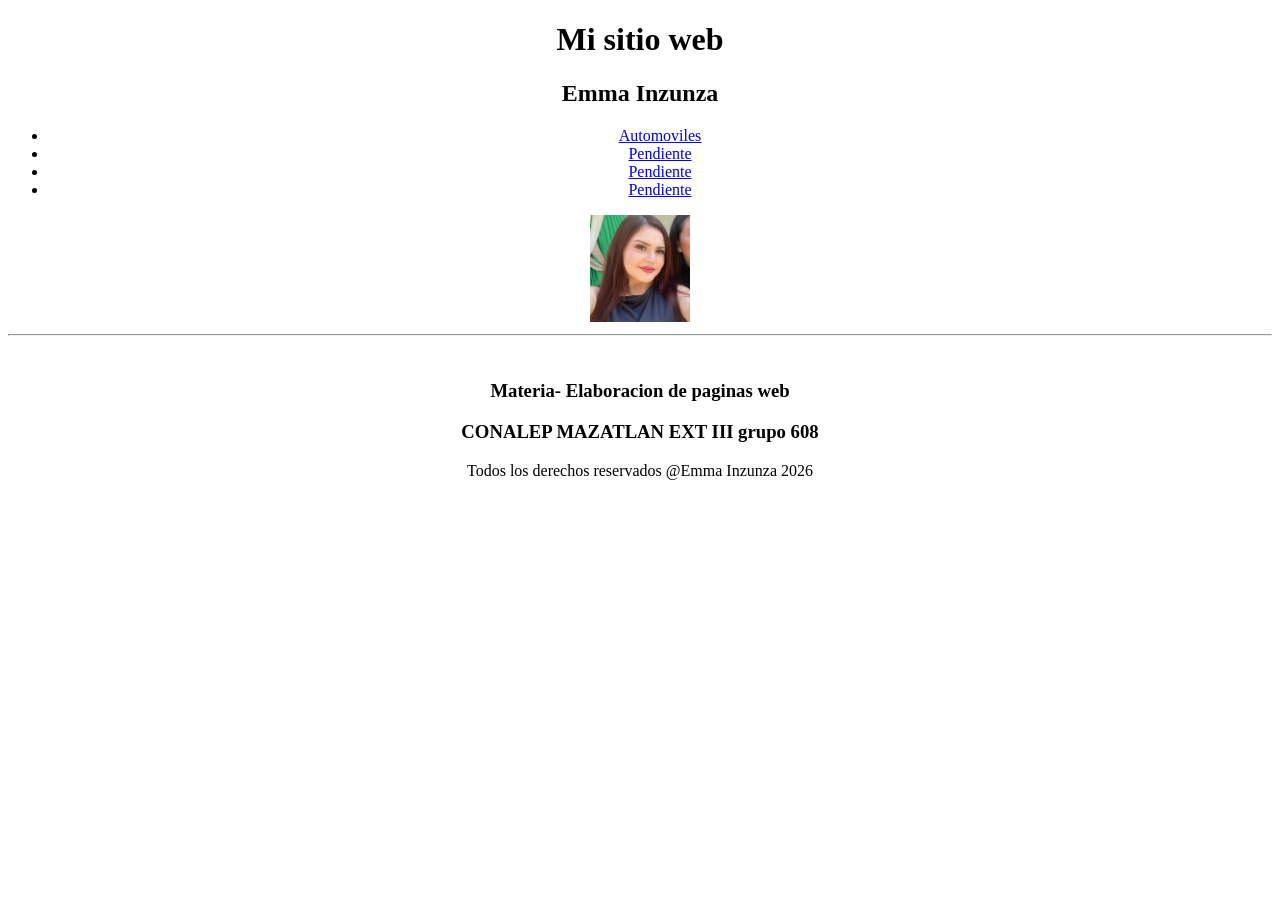
==== index.html @ c993e750 "Se creo el proyecto y se realizo index y auntomoviles" ====
<!DOCTYPE html>
<html lang="en">
<head>
    <meta charset="UTF-8">
    <meta name="viewport" content="width=device-width, initial-scale=1.0">
    <meta name="description" content="pagina de automoviles de las marcas nissan, ford, toyota">
    <meta name="keywords" content="autos, ford, toyota, nissan, venta de autos">
    <title>Mi sitio web</title>
</head>
<body>
    <center>
    <header>
        <h1>Mi sitio web </h1>
        <h2>Emma Inzunza</h2>
    </header>
    <!-- Menu de Navegacion -->
     <nav>
        <ul>
            <li><a href="html/automoviles.html">Automoviles</a></li>
            <li><a href="#">Pendiente</a></li>
            <li><a href="#">Pendiente</a></li>
            <li><a href="#">Pendiente</a></li>

        </ul>
     </nav>
    <section>
        <img src="/img/foto.PNG" alt="Emma Inzunza"width="100px">
        <hr> <!--linea horizontal -->
        <br> <!--salto de linea -->
        <h3>Materia- Elaboracion de paginas web</h3>
        <h3>CONALEP MAZATLAN EXT III grupo 608</h3>

    </section>
    <footer>Todos los derechos reservados @Emma Inzunza 2026</footer>
    </center>
</body>
</html>
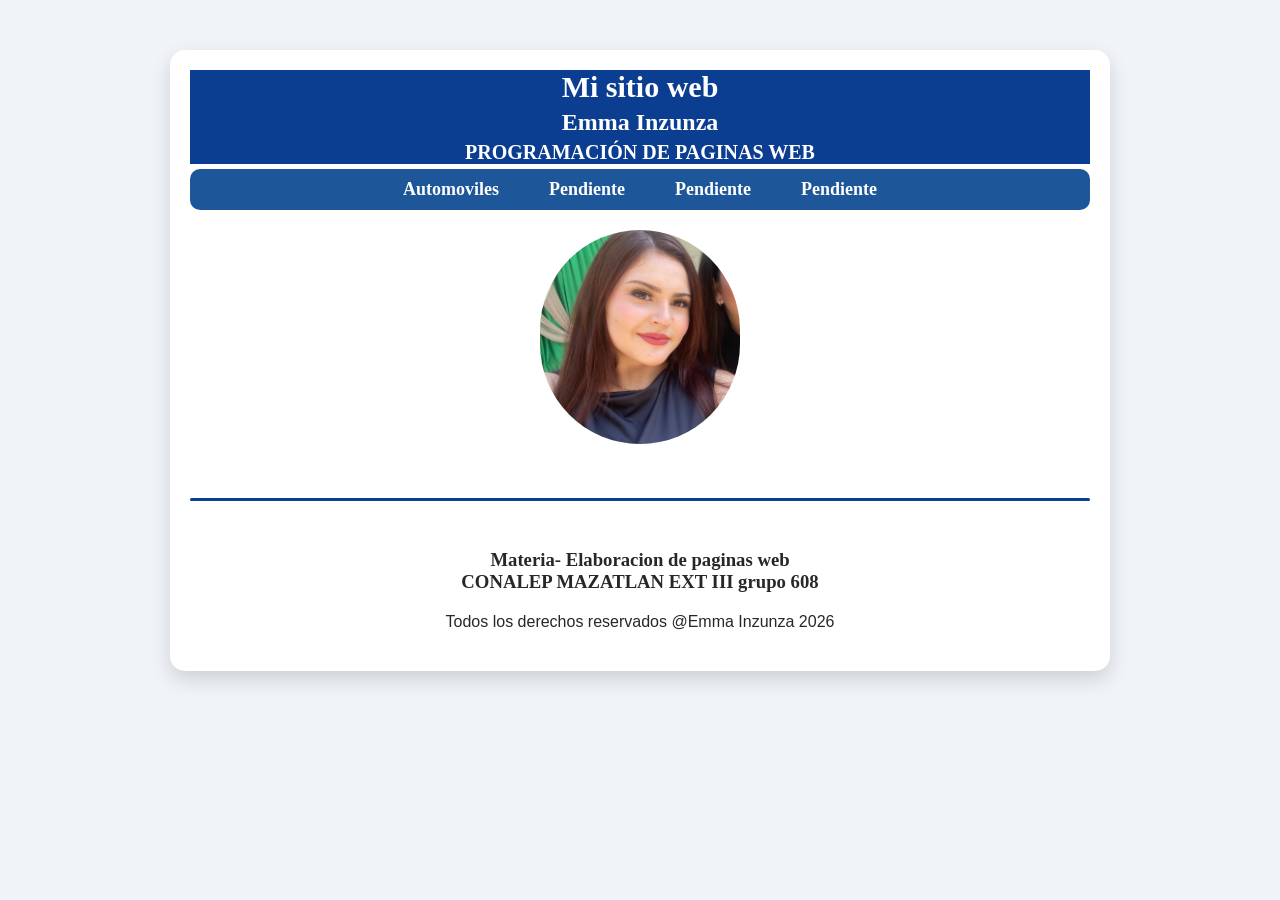
==== commit ffa1d198: "Se realizo index.css" ====
--- a/index.html
+++ b/index.html
@@ -6,32 +6,36 @@
     <meta name="description" content="pagina de automoviles de las marcas nissan, ford, toyota">
     <meta name="keywords" content="autos, ford, toyota, nissan, venta de autos">
     <title>Mi sitio web</title>
+    <link rel="stylesheet" href="/css/index.css">
 </head>
-<body>
-    <center>
-    <header>
-        <h1>Mi sitio web </h1>
-        <h2>Emma Inzunza</h2>
-    </header>
-    <!-- Menu de Navegacion -->
-     <nav>
-        <ul>
-            <li><a href="html/automoviles.html">Automoviles</a></li>
-            <li><a href="#">Pendiente</a></li>
-            <li><a href="#">Pendiente</a></li>
-            <li><a href="#">Pendiente</a></li>
+<div class = "contenedor">
+    <body>
+        <center>
+        <header>
+            <h1>Mi sitio web </h1>
+            <h2>Emma Inzunza</h2>
+            <h3>Programación de Paginas Web</h3>
+        </header>
+        <!-- Menu de Navegacion -->
+        <nav>
+            <ul>
+                <li><a href="html/automoviles.html">Automoviles</a></li>
+                <li><a href="#">Pendiente</a></li>
+                <li><a href="#">Pendiente</a></li>
+                <li><a href="#">Pendiente</a></li>
 
-        </ul>
-     </nav>
-    <section>
-        <img src="/img/foto.PNG" alt="Emma Inzunza"width="100px">
-        <hr> <!--linea horizontal -->
-        <br> <!--salto de linea -->
-        <h3>Materia- Elaboracion de paginas web</h3>
-        <h3>CONALEP MAZATLAN EXT III grupo 608</h3>
+            </ul>
+        </nav>
+        <section>
+            <img src="/img/foto.PNG" alt="Emma Inzunza">
+            <hr> <!--linea horizontal -->
+            <br> <!--salto de linea -->
+            <h3>Materia- Elaboracion de paginas web</h3>
+            <h3>CONALEP MAZATLAN EXT III grupo 608</h3>
 
-    </section>
-    <footer>Todos los derechos reservados @Emma Inzunza 2026</footer>
-    </center>
-</body>
+        </section>
+        <footer>Todos los derechos reservados @Emma Inzunza 2026</footer>
+        </center>
+    </body>
+</div>
 </html>
--- a/css/index.css
+++ b/css/index.css
@@ -0,0 +1,99 @@
+/*Selector universal*/
+*{
+    margin: 0;
+    padding: 0;
+}
+
+/*Selector de tipo*/
+body {
+    margin-top: 20px;
+    margin-right: 20px;
+    margin-left: 20px;
+    background-color: #f0f4f8;
+    font-family: Georgia, 'Times New Roman', Times, serif;
+    color: #272727;
+    text-align: center;
+
+}
+ /*Selector de tipo2*/
+ header {
+    background-color: #0b3d91;
+    color: #fff;
+    padding: 24px,20px;
+ }
+ header h1 {
+    font-size: 30px;
+    margin: 0;
+ }
+  header h2{
+    font-size: 24px;
+    margin: 5px 0;
+ }
+ header h3{
+    font-size: 20px;
+    margin: 5px 0;
+    text-transform: uppercase;
+ }
+nav ul {
+    display: flex;
+    justify-content: center;
+    list-style: none;
+    gap: 50px;
+    background-color: #1e5799;
+    border-radius: 10px;
+    padding-top: 10px;
+    padding-bottom: 10px;
+}
+nav ul li a {
+    text-decoration: none;
+    color: white;
+    font-weight: bold;
+    font-size: 18px;
+    border-radius:5px;
+    /*efecto*/
+    transition: all 0.3s ease;
+}
+
+nav ul li a:hover {
+    color: #0b3d91;
+    background-color: #fff;
+    transform: scale(1.1);
+
+}
+hr {
+    border: 0;
+    height: 3px;
+    background-color: #0b3d91;
+    margin: 30px 0;
+    border-radius: 2px;
+}
+section img{
+    width: 200px;
+    border-radius: 100px;
+    transition: all 0.3s ease;
+    margin: 20px 0;
+
+}
+section img:hover {
+    transform: scale(1.2);
+}
+
+footer {
+    text-align: center;
+    font-weight: 500;
+    padding: 20px 10px;
+    font-family: 'Segoe UI', Tahoma, Geneva, Verdana, sans-serif;
+    letter-spacing: 0.5;
+
+}
+
+
+.contenedor{
+    max-width: 900px;
+    margin: 50px auto;
+    padding: 20px;
+    background-color: #fff;
+    border-radius: 15px;
+    box-shadow: 0 8px 20px rgba(0, 0,0,0.15);
+    text-align: center;
+}
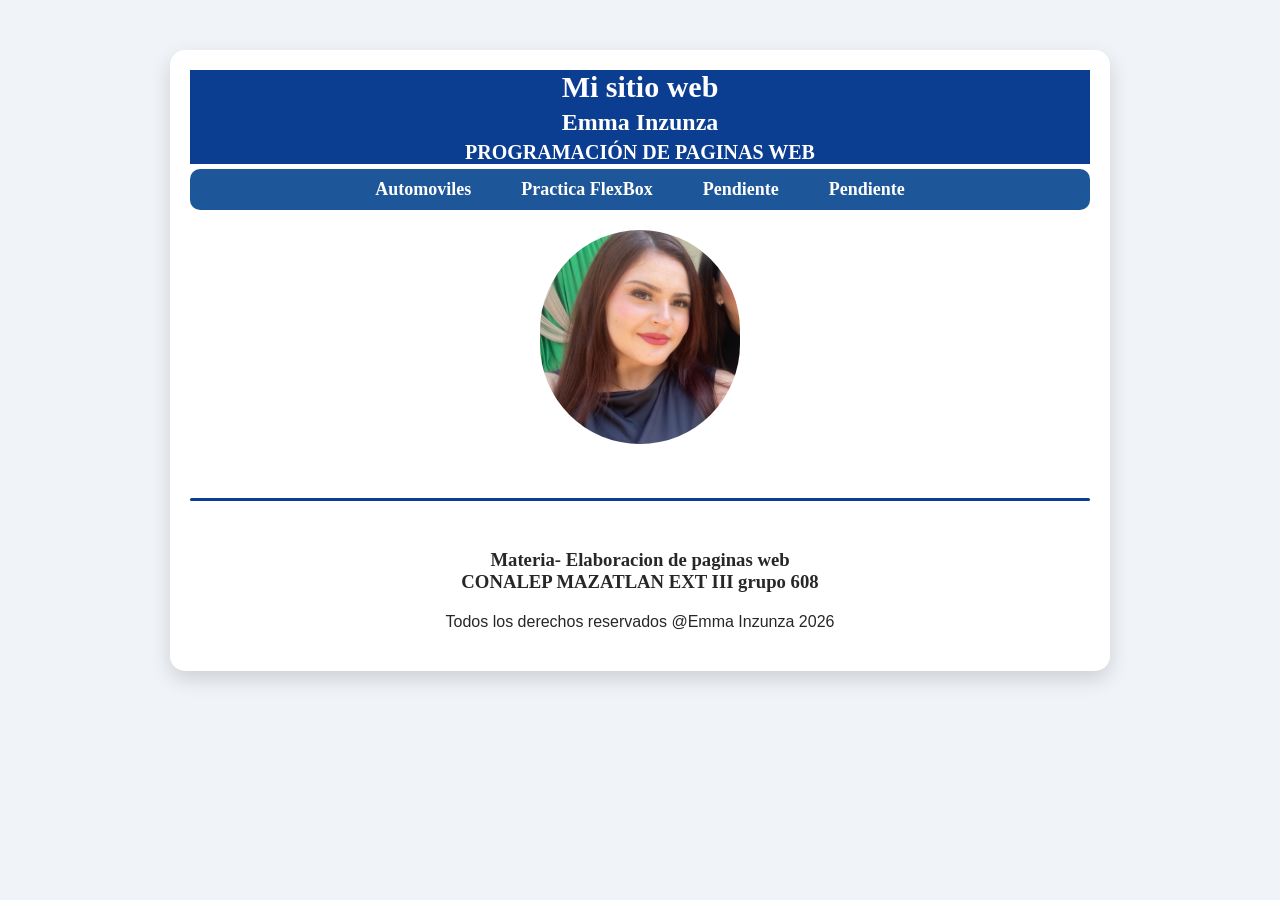
==== commit 042cc315: "Se inicio la practica de flexbox" ====
--- a/index.html
+++ b/index.html
@@ -20,7 +20,7 @@
         <nav>
             <ul>
                 <li><a href="html/automoviles.html">Automoviles</a></li>
-                <li><a href="#">Pendiente</a></li>
+                <li><a href="/html/flexbox.html">Practica FlexBox</a></li>
                 <li><a href="#">Pendiente</a></li>
                 <li><a href="#">Pendiente</a></li>
 
